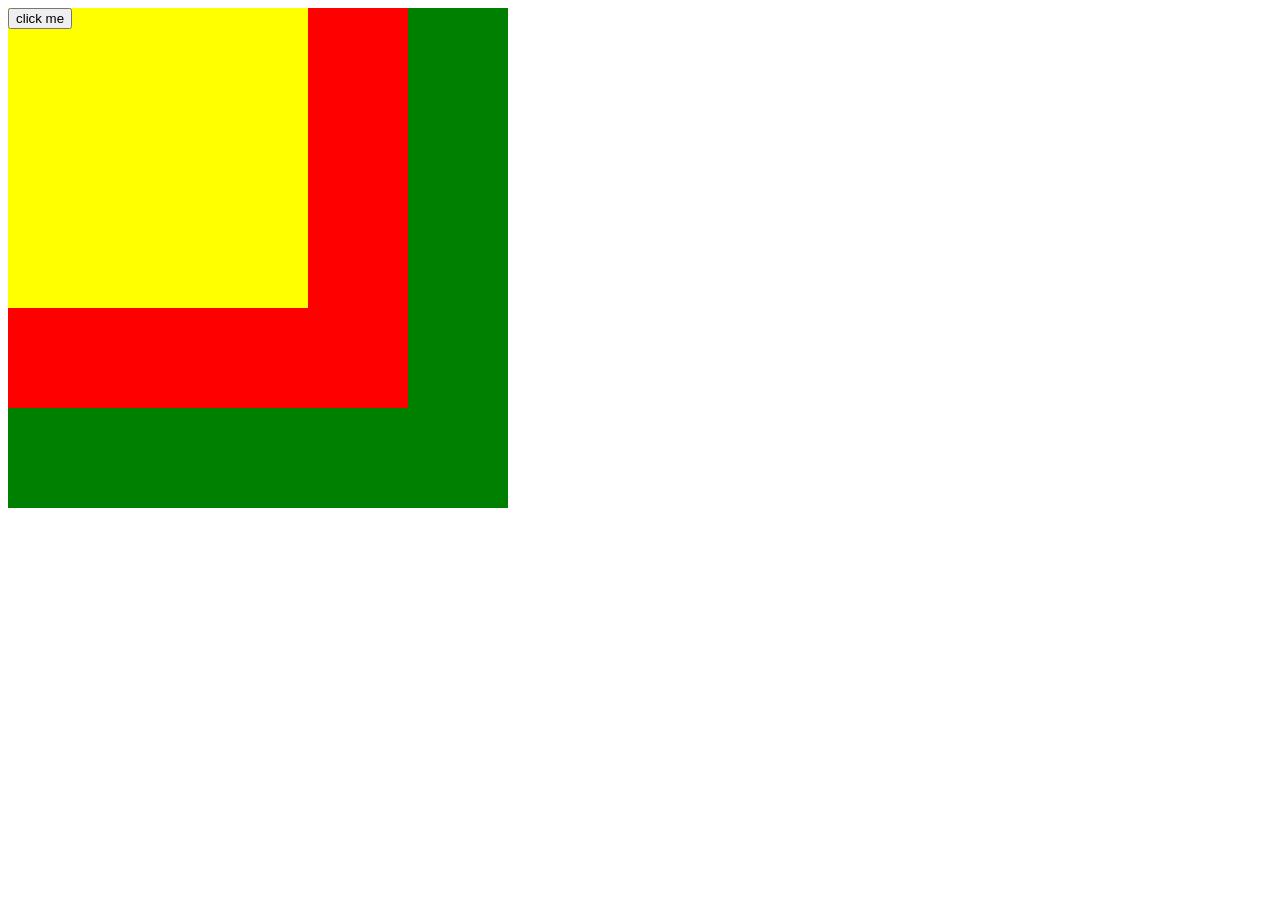
==== eventCapyuring.html @ 4f6a89d9 "trying to learn" ====
<!DOCTYPE html>
<html lang="en">
<head>
    <meta charset="UTF-8">
    <meta name="viewport" content="width=device-width, initial-scale=1.0">
    <title>My Page</title>
    <style>
        .b{
            height: 400px;
            width: 400px;
            background-color: red;
            
        }
        .a{
            height: 500px;
            width: 500px;
            background-color:green ;
        }
        .c{ 
             height: 300px;
            width: 300px;
            background-color:yellow ;
        }
    </style>
</head>
<body>

    <div class="a">
        <div class="b">
            <div class="c">
                <button>click me</button>
            </div>
        </div>
        
    </div>
    
</body>
</html>
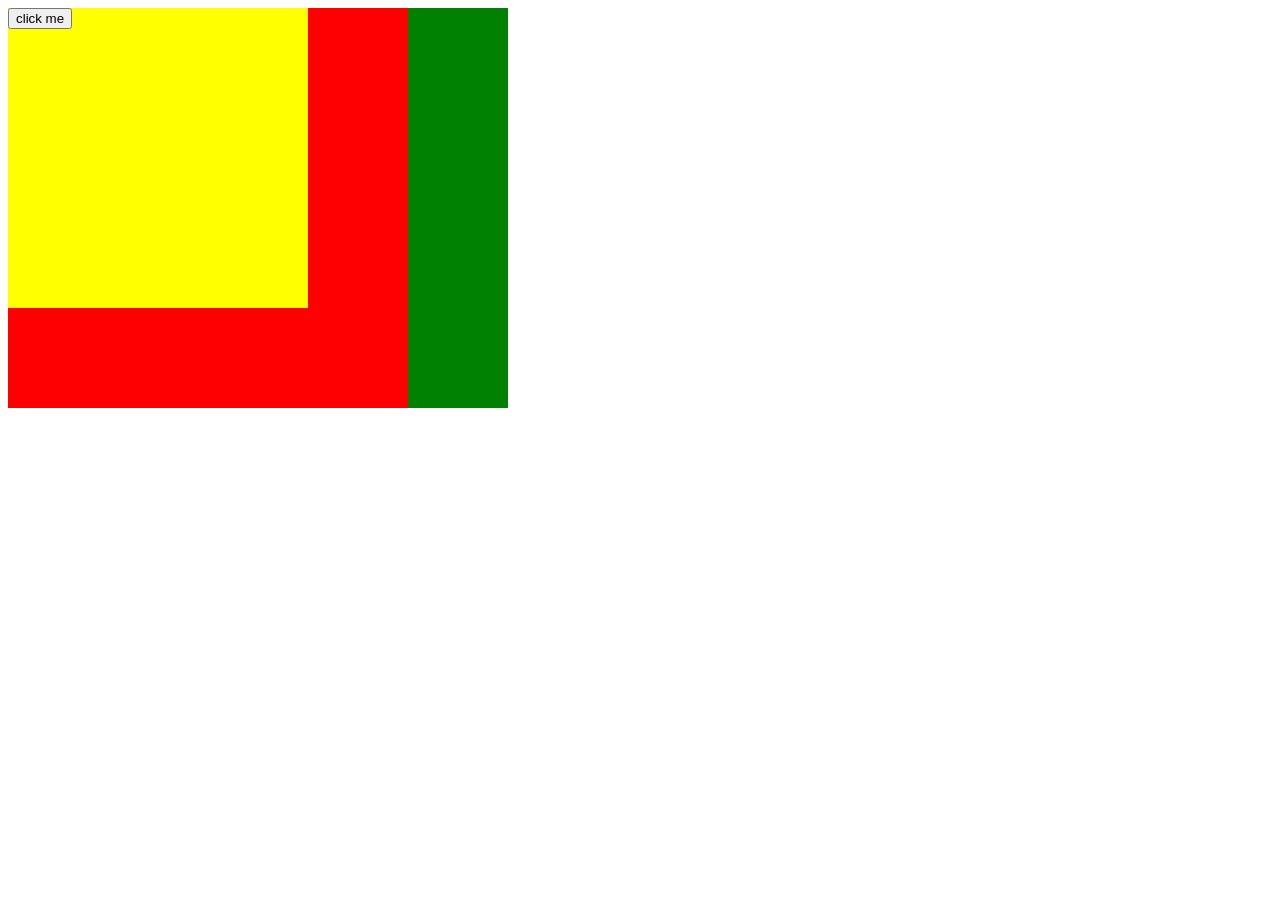
==== commit a77621bb: "Implement event listeners for button and elements; enhance character count display with color feedba" ====
--- a/eventCapyuring.html
+++ b/eventCapyuring.html
@@ -12,7 +12,7 @@
             
         }
         .a{
-            height: 500px;
+            height: 500%;
             width: 500px;
             background-color:green ;
         }
@@ -35,4 +35,5 @@
     </div>
     
 </body>
+<script src="eventCapturing.js"></script>
 </html>
